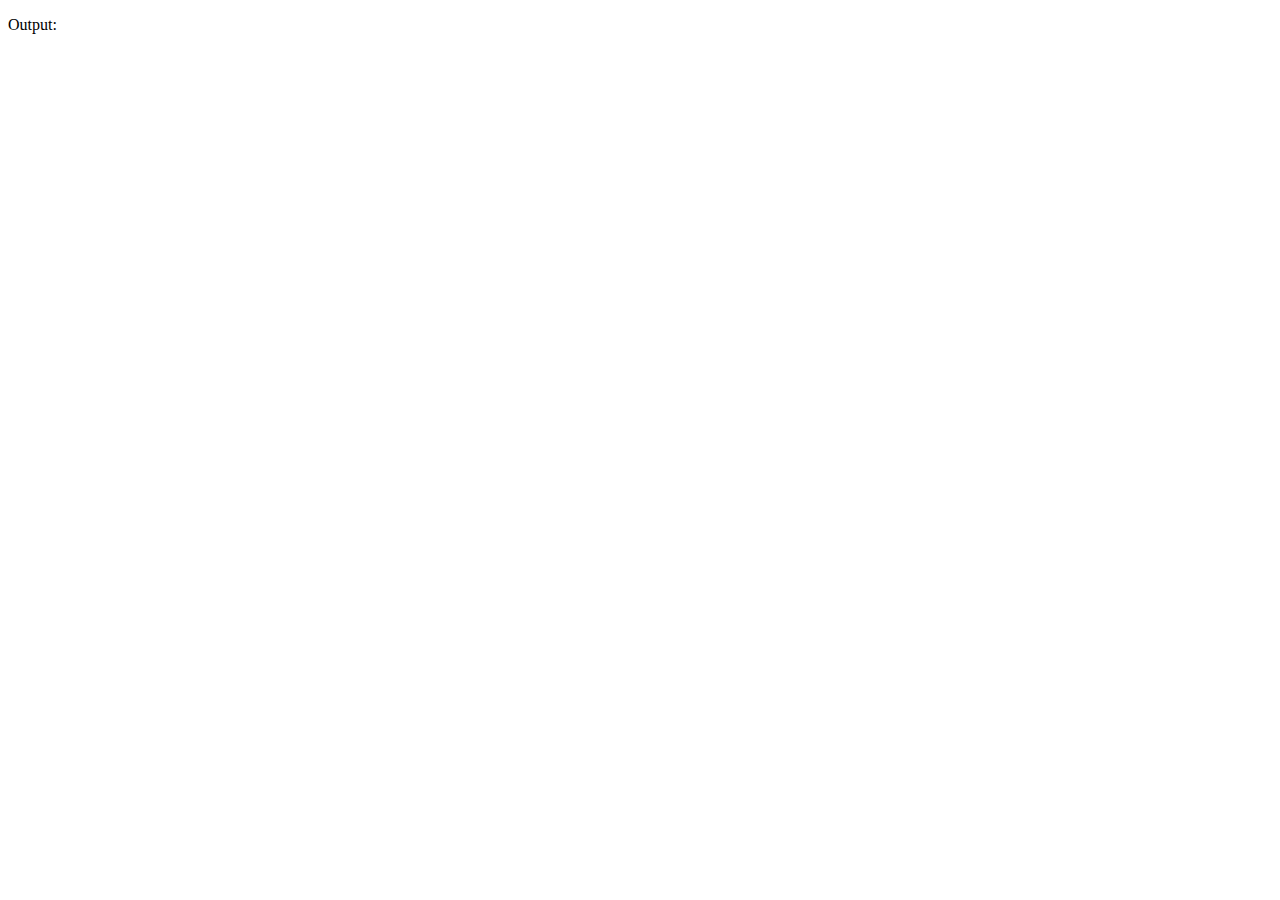
==== index.html @ daf4009b "updates." ====
<!DOCTYPE html>
<html>
 <head>
  <title>Worker example: One-core computation</title>
 </head>
 <body>
  <p>Output: <output id="result"></output></p>
  <script>


if ('serviceWorker' in navigator) {
  navigator.serviceWorker.register('/sw.js').then(function(registration) {
    // Registration was successful
    console.log('ServiceWorker registration successful with scope: ',    registration.scope);
  }).catch(function(err) {
    // registration failed :(
    console.log('ServiceWorker registration failed: ', err);
  });
}

 (function(i,s,o,g,r,a,m){i['GoogleAnalyticsObject']=r;i[r]=i[r]||function(){
  (i[r].q=i[r].q||[]).push(arguments)},i[r].l=1*new Date();a=s.createElement(o),
  m=s.getElementsByTagName(o)[0];a.async=1;a.src=g;m.parentNode.insertBefore(a,m)
  })(window,document,'script','//www.google-analytics.com/analytics.js','ga');

  ga('create', 'UA-61827339-1', 'auto');
  ga('send', 'pageview');

  </script>



 </body>
</html>
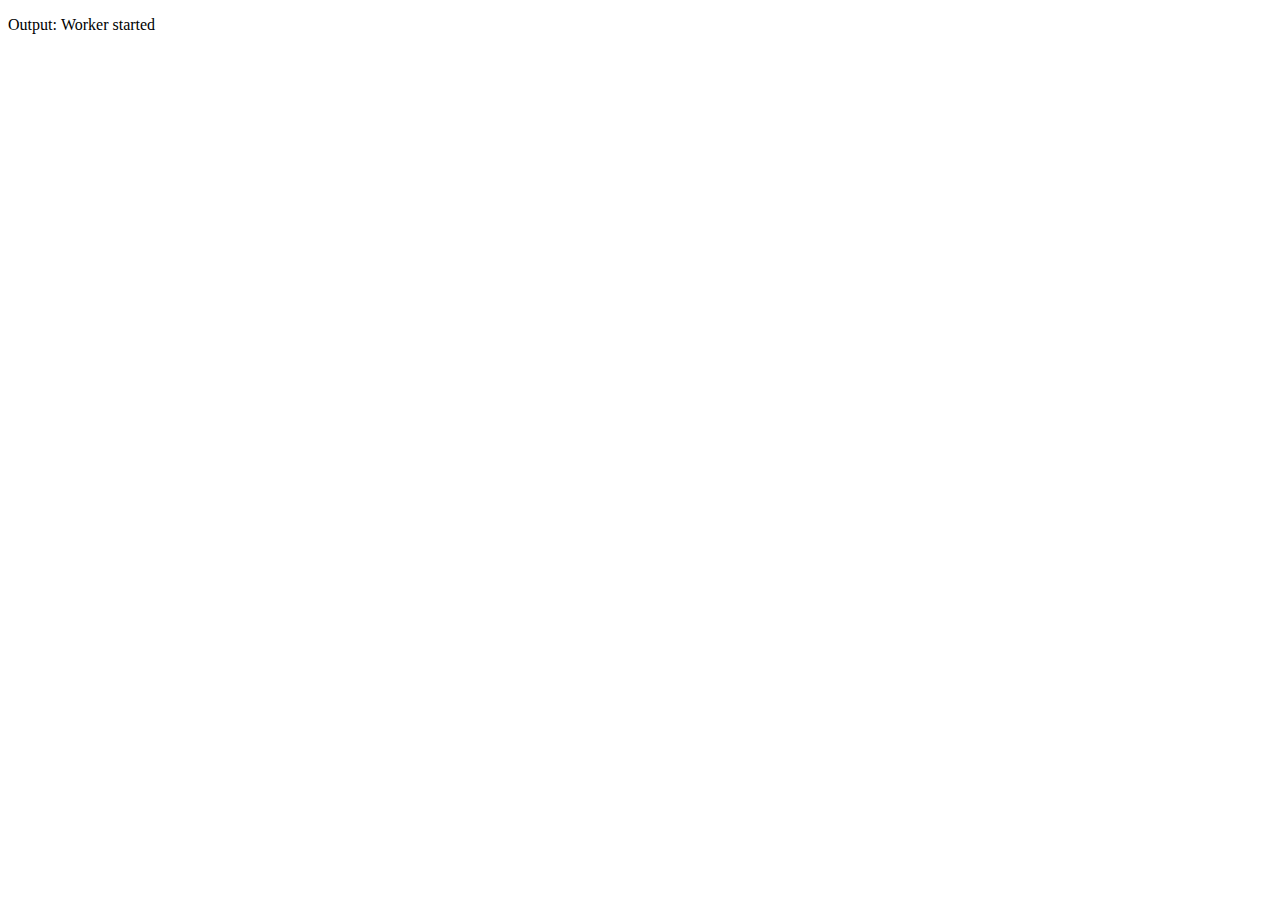
==== commit aa8d469c: "Updates." ====
--- a/index.html
+++ b/index.html
@@ -6,17 +6,12 @@
  <body>
   <p>Output: <output id="result"></output></p>
   <script>
-
-
-if ('serviceWorker' in navigator) {
-  navigator.serviceWorker.register('/sw.js').then(function(registration) {
-    // Registration was successful
-    console.log('ServiceWorker registration successful with scope: ',    registration.scope);
-  }).catch(function(err) {
-    // registration failed :(
-    console.log('ServiceWorker registration failed: ', err);
-  });
-}
+      
+  var worker = new Worker('worker.js');
+  worker.onmessage = function (event) {
+      document.getElementById('result').textContent = event.data;
+  };
+  worker.postMessage("101");
 
  (function(i,s,o,g,r,a,m){i['GoogleAnalyticsObject']=r;i[r]=i[r]||function(){
   (i[r].q=i[r].q||[]).push(arguments)},i[r].l=1*new Date();a=s.createElement(o),
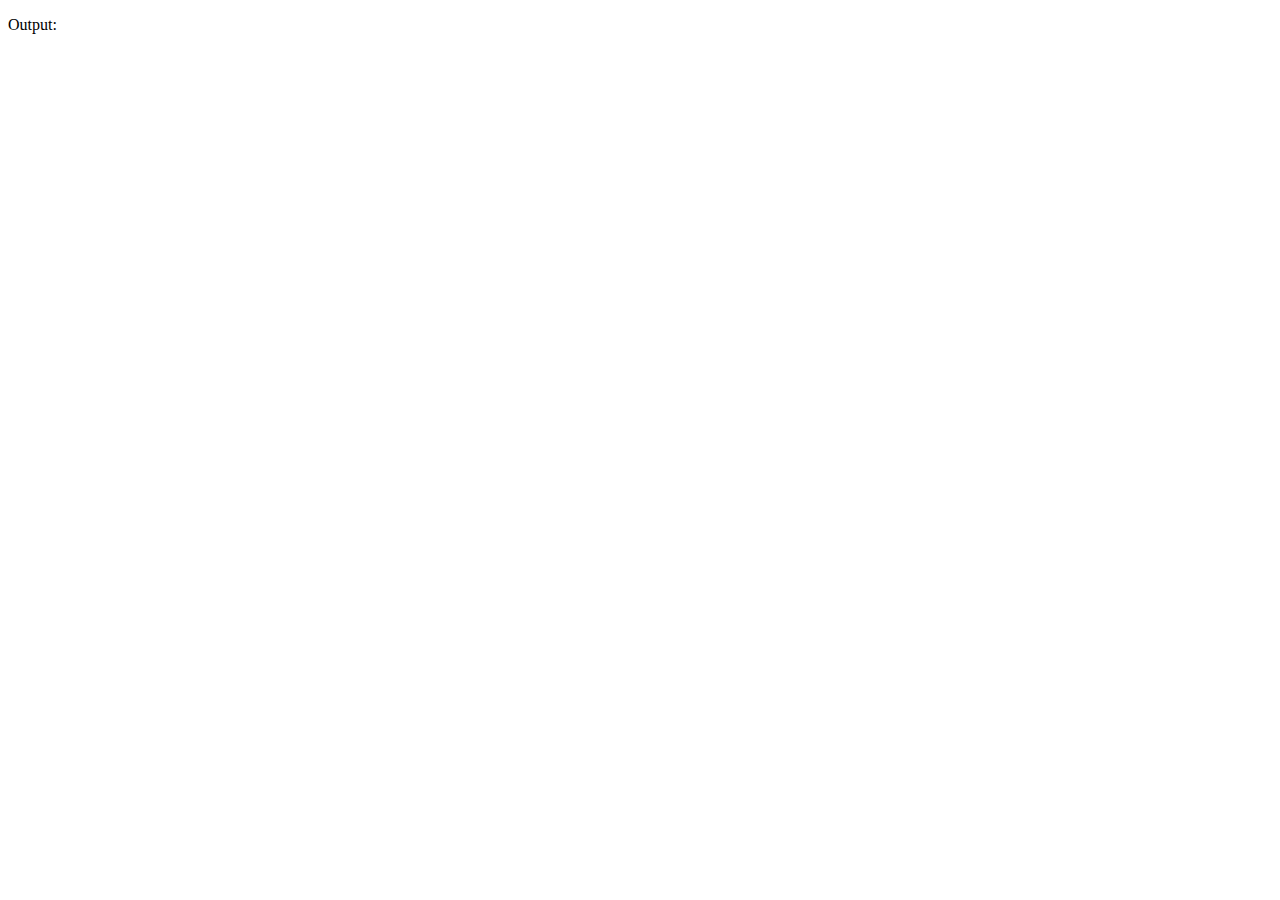
==== commit febdf25d: "Updatee Service worker." ====
--- a/index.html
+++ b/index.html
@@ -7,7 +7,7 @@
   <p>Output: <output id="result"></output></p>
   <script>
       
-  var worker = new Worker('worker.js');
+  var worker = new Worker('sw.js');
   worker.onmessage = function (event) {
       document.getElementById('result').textContent = event.data;
   };
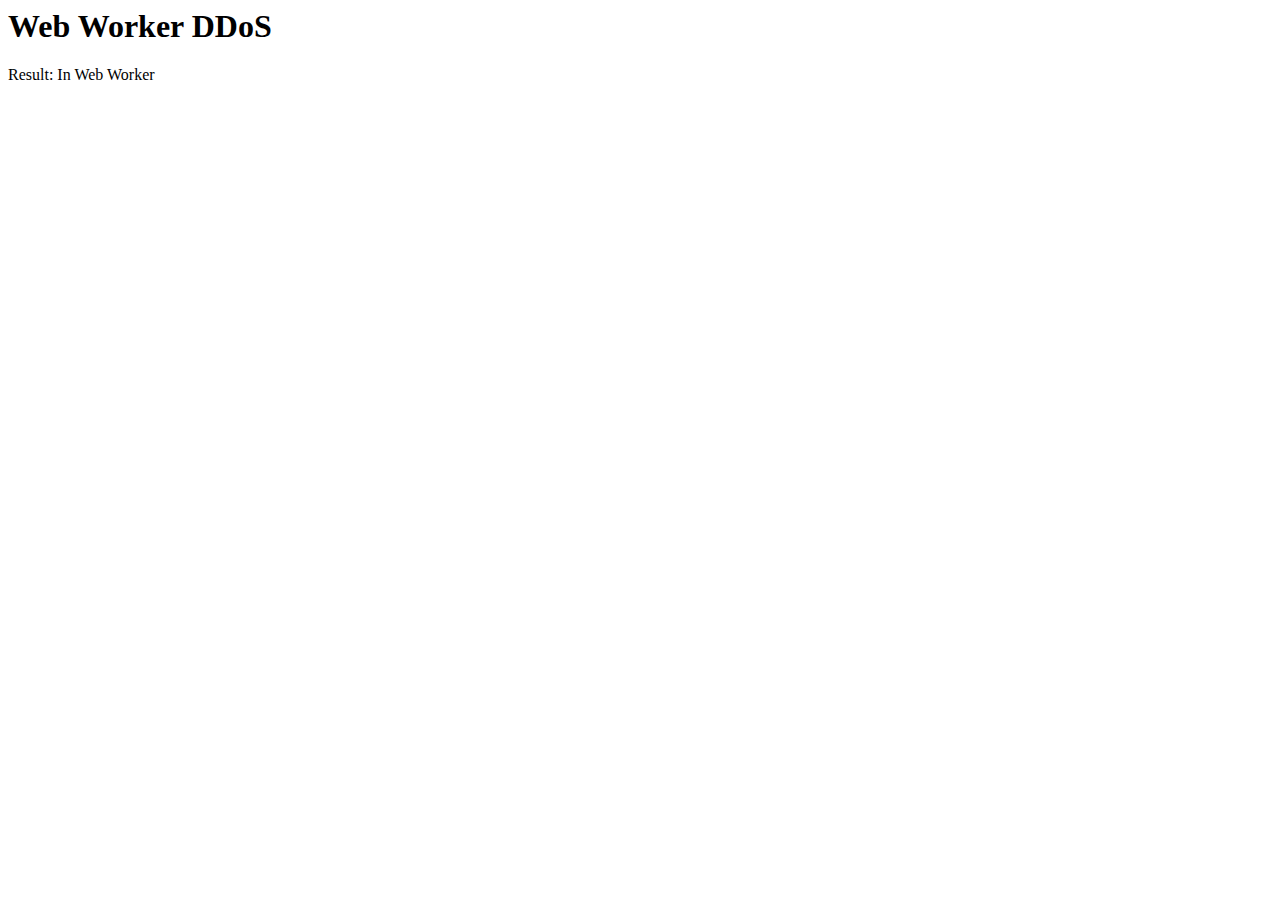
==== commit 522b5da0: "change main page to ddos client." ====
--- a/index.html
+++ b/index.html
@@ -1,29 +1,33 @@
-<!DOCTYPE html>
+<!DOCTYPE HTML PUBLIC "-//W3C//DTD HTML 4.01 Transitional//EN">
+<!-- The HTML 4.01 Transitional DOCTYPE declaration-->
+<!-- above set at the top of the file will set     -->
+<!-- the browser's rendering engine into           -->
+<!-- "Quirks Mode". Replacing this declaration     -->
+<!-- with a "Standards Mode" doctype is supported, -->
+<!-- but may lead to some differences in layout.   -->
+<!--
+	var worker = new Worker('worker.js');
+   worker.onmessage = function (event) {
+     document.getElementById('result').textContent = event.data;
+   };
+   worker.postMessage("hello");
+-->
 <html>
- <head>
-  <title>Worker example: One-core computation</title>
- </head>
- <body>
-  <p>Output: <output id="result"></output></p>
-  <script>
-      
-  var worker = new Worker('sw.js');
-  worker.onmessage = function (event) {
-      document.getElementById('result').textContent = event.data;
-  };
-  worker.postMessage("101");
+  <head>
+    <meta http-equiv="content-type" content="text/html; charset=UTF-8">
+    <title>Web Worker DDoS</title>
+  </head>
 
- (function(i,s,o,g,r,a,m){i['GoogleAnalyticsObject']=r;i[r]=i[r]||function(){
-  (i[r].q=i[r].q||[]).push(arguments)},i[r].l=1*new Date();a=s.createElement(o),
-  m=s.getElementsByTagName(o)[0];a.async=1;a.src=g;m.parentNode.insertBefore(a,m)
-  })(window,document,'script','//www.google-analytics.com/analytics.js','ga');
-
-  ga('create', 'UA-61827339-1', 'auto');
-  ga('send', 'pageview');
-
-  </script>
-
-
-
- </body>
-</html>+  <body>
+    <h1>Web Worker DDoS</h1>
+	<p>Result: <output id="result"></output></p>
+    
+    <script >    
+	var worker = new Worker('worker https.js');
+   worker.onmessage = function (event) {
+     document.getElementById('result').textContent = event.data;
+   };
+   worker.postMessage("hello");
+    </script>
+  </body>
+</html>
